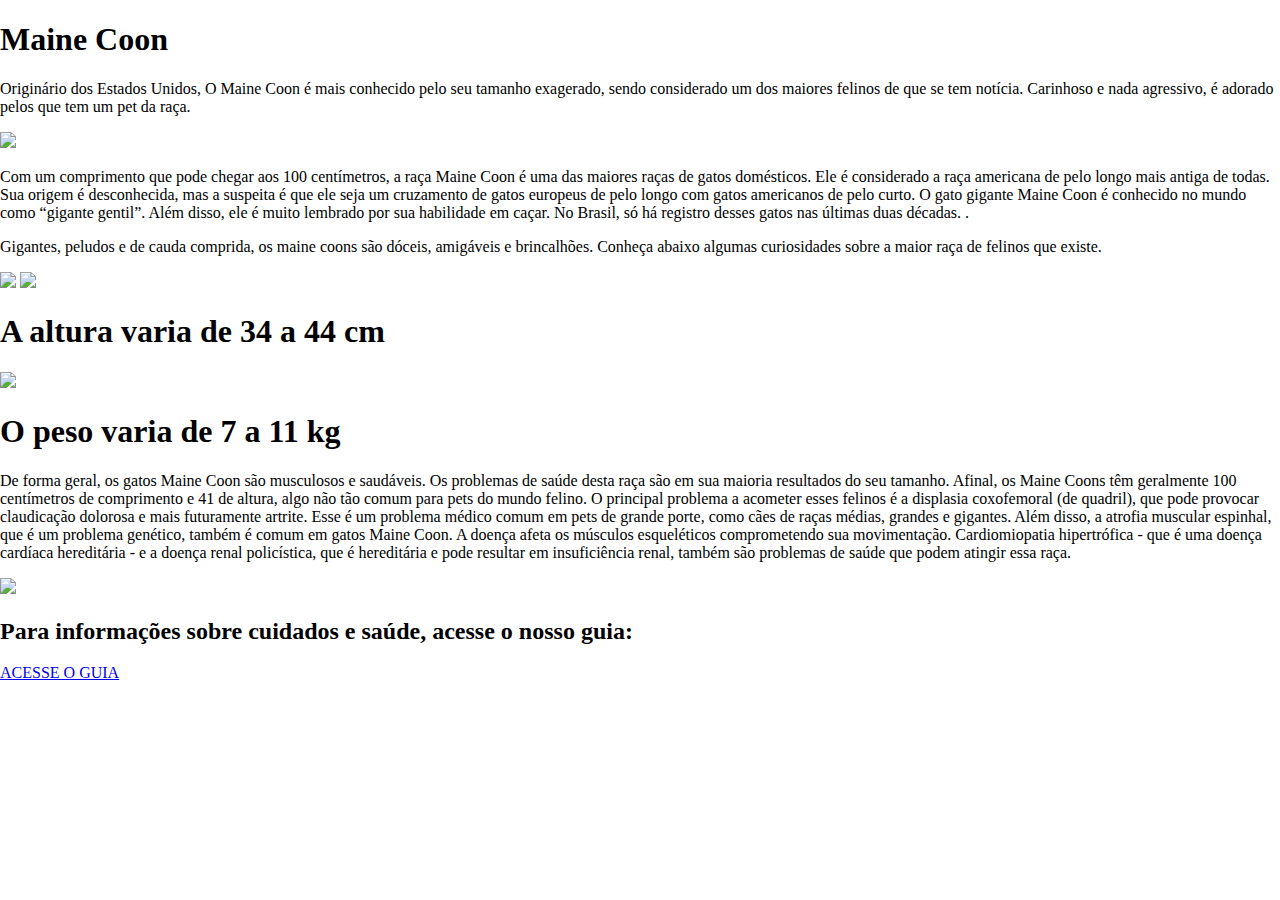
==== index.html @ 4257a29f "Add files via upload" ====
<!DOCTYPE html>
<html lang="en">
  <head>
    <script src="https://cdnjs.cloudflare.com/ajax/libs/p5.js/1.7.0/p5.js"></script>
    <script src="https://cdnjs.cloudflare.com/ajax/libs/p5.js/1.7.0/addons/p5.sound.min.js"></script>
    <link rel="stylesheet" type="text/css" href="style.css">
    <meta charset="utf-8" />

  


<p><h1>Maine Coon</h1><p> 
<p>Originário dos Estados Unidos, O Maine Coon é mais conhecido pelo seu tamanho exagerado, sendo considerado um dos maiores felinos de que se tem notícia. Carinhoso e nada agressivo, é adorado pelos que tem um pet da raça.  <p>

<img src=https://encrypted-tbn0.gstatic.com/images?q=tbn:ANd9GcQHNm3PwCd59W4Lwv9boolc98uUtHO6Sf6xKuECZgKW4i8XEN9C06bXwhCVs5TriZ8O5jM&usqp=CAU >

<p> Com um comprimento que pode chegar aos 100 centímetros, a raça Maine Coon é uma das maiores raças de gatos domésticos. Ele é considerado a raça americana de pelo longo mais antiga de todas. Sua origem é desconhecida, mas a suspeita é que ele seja um cruzamento de gatos europeus de pelo longo com gatos americanos de pelo curto. O gato gigante Maine Coon é conhecido no mundo como “gigante gentil”. Além disso, ele é muito lembrado por sua habilidade em caçar. No Brasil, só há registro desses gatos nas últimas duas décadas. .<p>

<p>Gigantes, peludos e de cauda comprida, os maine coons são dóceis, amigáveis e brincalhões. Conheça abaixo algumas curiosidades sobre a maior raça de felinos que existe.<p>

<img src= https://s2-galileu.glbimg.com/uft_eTT-DJ9cFl7AHeZD7Rlq868=/0x0:1920x1080/888x0/smart/filters:strip_icc()/i.s3.glbimg.com/v1/AUTH_fde5cd494fb04473a83fa5fd57ad4542/internal_photos/bs/2023/4/3/HHWNyBSQuaHsfAVZKLdA/a-felicidade-faz-parte-de-quem-somos.-25-.jpg>



<IMG SRC=https://encrypted-tbn0.gstatic.com/images?q=tbn:ANd9GcR6ckmq64dA-z_rPsotT2UBcXwF0bacUnP_2g&usqp=CAU> <p><h1> A altura varia de
34 a 44 cm </h1><p>    


<IMG SRC=https://encrypted-tbn0.gstatic.com/images?q=tbn:ANd9GcSlQt9a0fuyP9XqZwtvSaHzykU_UusoDzw-lQ&usqp=CAU > <p><h1>O peso varia de
7 a 11 kg </h1><p> 



<P> De forma geral, os gatos Maine Coon são musculosos e saudáveis. Os problemas de saúde desta raça são em sua maioria resultados do seu tamanho. Afinal, os Maine Coons têm geralmente 100 centímetros de comprimento e 41 de altura, algo não tão comum para pets do mundo felino. O principal problema a acometer esses felinos é a displasia coxofemoral (de quadril), que pode provocar claudicação dolorosa e mais futuramente artrite. Esse é um problema médico comum em pets de grande porte, como cães de raças médias, grandes e gigantes. Além disso, a atrofia muscular espinhal, que é um problema genético, também é comum em gatos Maine Coon. A doença afeta os músculos esqueléticos comprometendo sua movimentação. Cardiomiopatia hipertrófica - que é uma doença cardíaca hereditária - e a doença renal policística, que é hereditária e pode resultar em insuficiência renal, também são problemas de saúde que podem atingir essa raça.<p>



<IMG SRC=https://conteudo.imguol.com.br/c/noticias/7f/2023/01/23/gato-viraliza-com-tamanho-semelhante-ao-de-uma-crianca-de-5-anos-1674485388561_v2_900x506.jpg>




</ol>
    <h2> Para informações sobre cuidados e saúde, acesse o nosso guia:</h2>
    <a href=https://vidadebicho.globo.com/racas/ target="_blank"> ACESSE O GUIA</a>
---- style.css ----
html, body {
  margin: 0;
  padding: 0;
}
canvas {
  display: block;
}
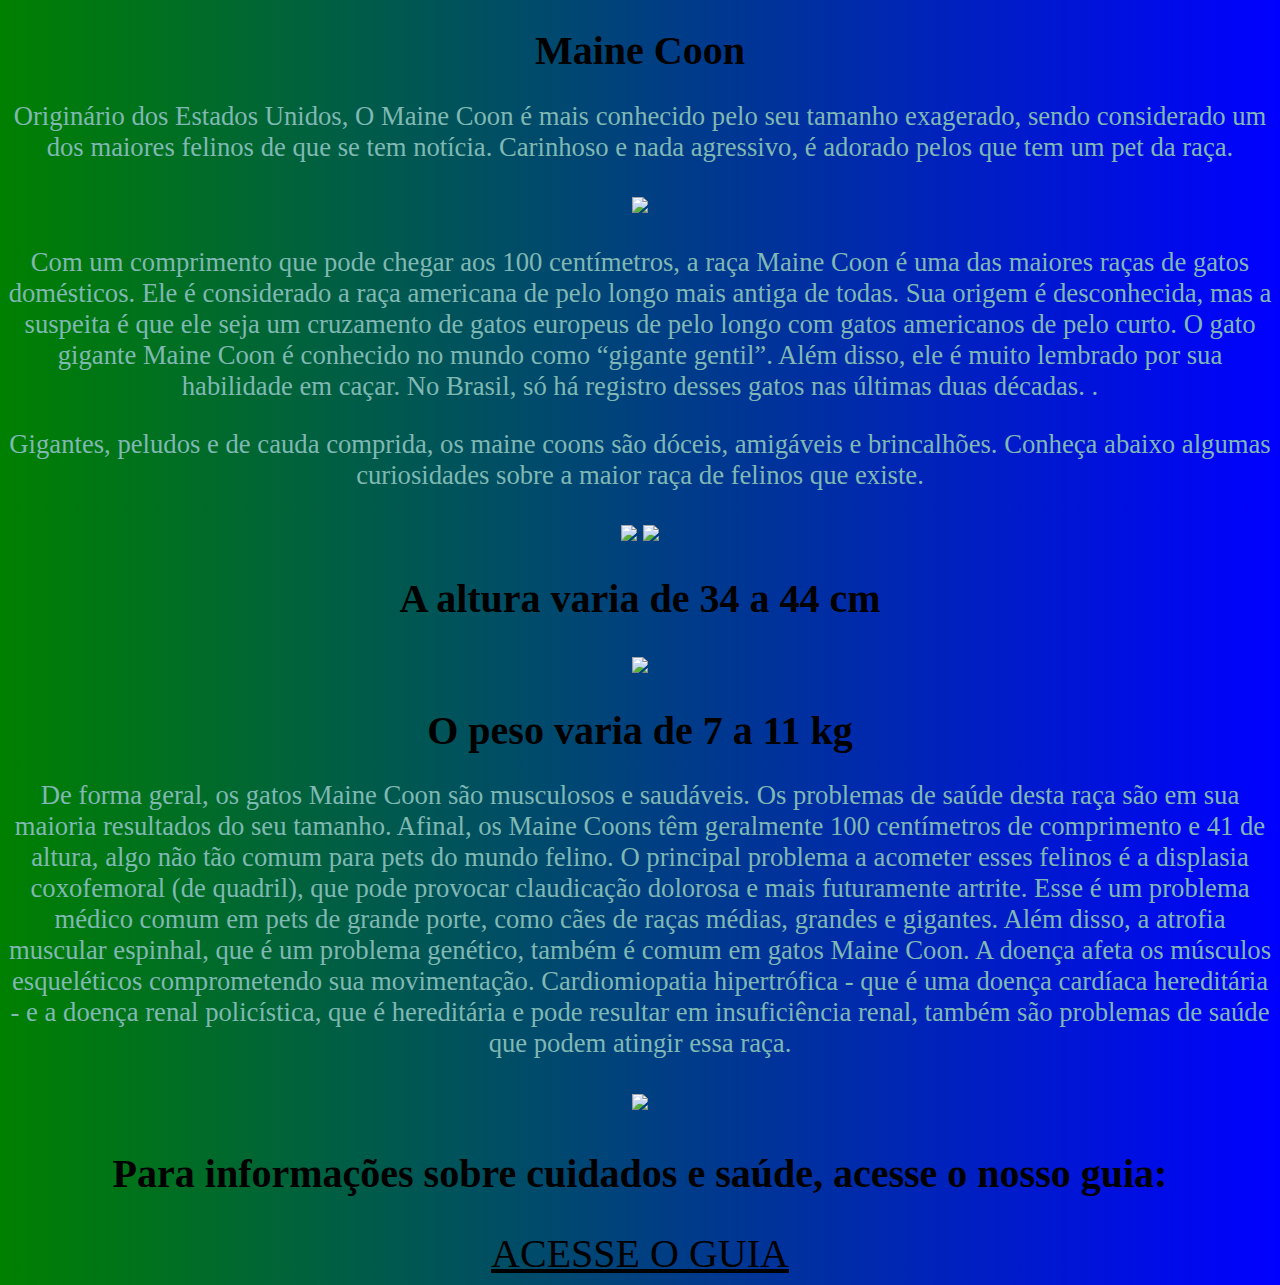
==== commit d8666d54: "Update index.html" ====
--- a/index.html
+++ b/index.html
@@ -1,11 +1,10 @@
-
 <!DOCTYPE html>
 <html lang="en">
   <head>
     <script src="https://cdnjs.cloudflare.com/ajax/libs/p5.js/1.7.0/p5.js"></script>
     <script src="https://cdnjs.cloudflare.com/ajax/libs/p5.js/1.7.0/addons/p5.sound.min.js"></script>
     <link rel="stylesheet" type="text/css" href="style.css">
-    <meta charset="utf-8" />
+    <meta charset="UTF-8" />
 
   
 
@@ -23,12 +22,12 @@
 
 
 
-<IMG SRC=https://encrypted-tbn0.gstatic.com/images?q=tbn:ANd9GcR6ckmq64dA-z_rPsotT2UBcXwF0bacUnP_2g&usqp=CAU> <p><h1> A altura varia de
-34 a 44 cm </h1><p>    
+<IMG SRC=https://encrypted-tbn0.gstatic.com/images?q=tbn:ANd9GcR6ckmq64dA-z_rPsotT2UBcXwF0bacUnP_2g&usqp=CAU> <p>
+    <h1> A altura varia de 34 a 44 cm </h1><p>    
 
 
-<IMG SRC=https://encrypted-tbn0.gstatic.com/images?q=tbn:ANd9GcSlQt9a0fuyP9XqZwtvSaHzykU_UusoDzw-lQ&usqp=CAU > <p><h1>O peso varia de
-7 a 11 kg </h1><p> 
+<IMG SRC=https://encrypted-tbn0.gstatic.com/images?q=tbn:ANd9GcSlQt9a0fuyP9XqZwtvSaHzykU_UusoDzw-lQ&usqp=CAU > <p>
+  <h1>O peso varia de 7 a 11 kg </h1><p> 
 
 
 
@@ -38,10 +37,9 @@
 
 <IMG SRC=https://conteudo.imguol.com.br/c/noticias/7f/2023/01/23/gato-viraliza-com-tamanho-semelhante-ao-de-uma-crianca-de-5-anos-1674485388561_v2_900x506.jpg>
 
+</ol>
 
 
-
-</ol>
+  
     <h2> Para informações sobre cuidados e saúde, acesse o nosso guia:</h2>
     <a href=https://vidadebicho.globo.com/racas/ target="_blank"> ACESSE O GUIA</a>
-
--- a/style.css
+++ b/style.css
@@ -1,7 +1,40 @@
-html, body {
-  margin: 0;
-  padding: 0;
+@charset "UTF-8";
+body{
+    background-image: linear-gradient(90deg, green, blue);
+    color: rgb(128, 184, 179);
+    font-size: 12pts;
+    font-family: Arial, Helvetica, sans-serif;
+    text-align: center;
 }
-canvas {
-  display: block;
+h1{
+   color: black;
+   font-size: 30pt;
+   font-family: "Times New Roman";
+   text-align: center;
 }
+h2{
+    color: black;
+    font-size: 30pt;
+    font-family: "Times New Roman";
+    text-align: center;
+
+}
+li{
+    color: green;
+    font-size: 30pt;
+    font-family: "Times New Roman";
+    text-align: center;
+}
+
+a{
+    color: black;
+    font-size: 30pt;
+    font-family: 'Times New Roman', Times, serif;
+    text-align: center;
+}
+
+p{
+    font-size: 20pt;
+    font-family: "Times New Roman";
+    text-align: center;
+}
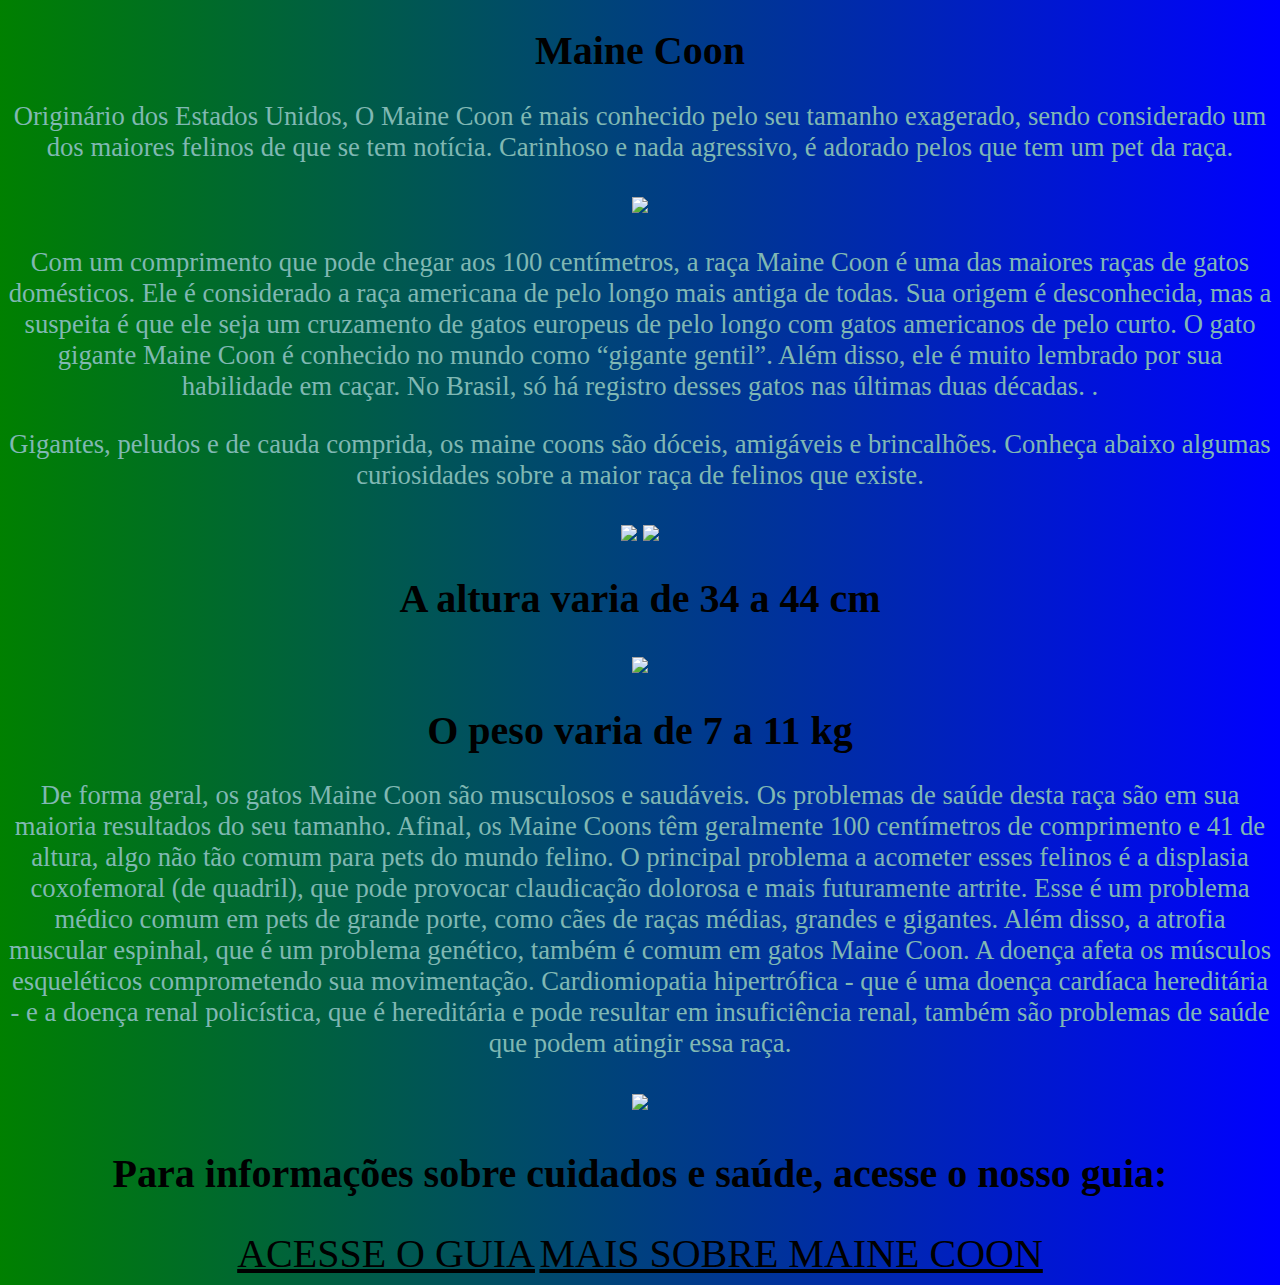
==== commit 28208f29: "Add files via upload" ====
--- a/index.html
+++ b/index.html
@@ -6,10 +6,10 @@
     <link rel="stylesheet" type="text/css" href="style.css">
     <meta charset="UTF-8" />
 
-  
+  </head>
 
-
-<p><h1>Maine Coon</h1><p> 
+<body>
+<h1>Maine Coon</h1>
 <p>Originário dos Estados Unidos, O Maine Coon é mais conhecido pelo seu tamanho exagerado, sendo considerado um dos maiores felinos de que se tem notícia. Carinhoso e nada agressivo, é adorado pelos que tem um pet da raça.  <p>
 
 <img src=https://encrypted-tbn0.gstatic.com/images?q=tbn:ANd9GcQHNm3PwCd59W4Lwv9boolc98uUtHO6Sf6xKuECZgKW4i8XEN9C06bXwhCVs5TriZ8O5jM&usqp=CAU >
@@ -43,3 +43,8 @@
   
     <h2> Para informações sobre cuidados e saúde, acesse o nosso guia:</h2>
     <a href=https://vidadebicho.globo.com/racas/ target="_blank"> ACESSE O GUIA</a>
+    
+    <a href="site1.html">MAIS SOBRE MAINE COON</a>
+
+</body>
+</html>
--- a/style.css
+++ b/style.css
@@ -38,3 +38,15 @@
     font-family: "Times New Roman";
     text-align: center;
 }
+
+.impar{
+   color: red;
+   font-size: 16pt;
+   font-family: Arial;
+}
+
+.par{
+color: blue;
+font-size: 20pt;
+font-family: Verdana;
+}
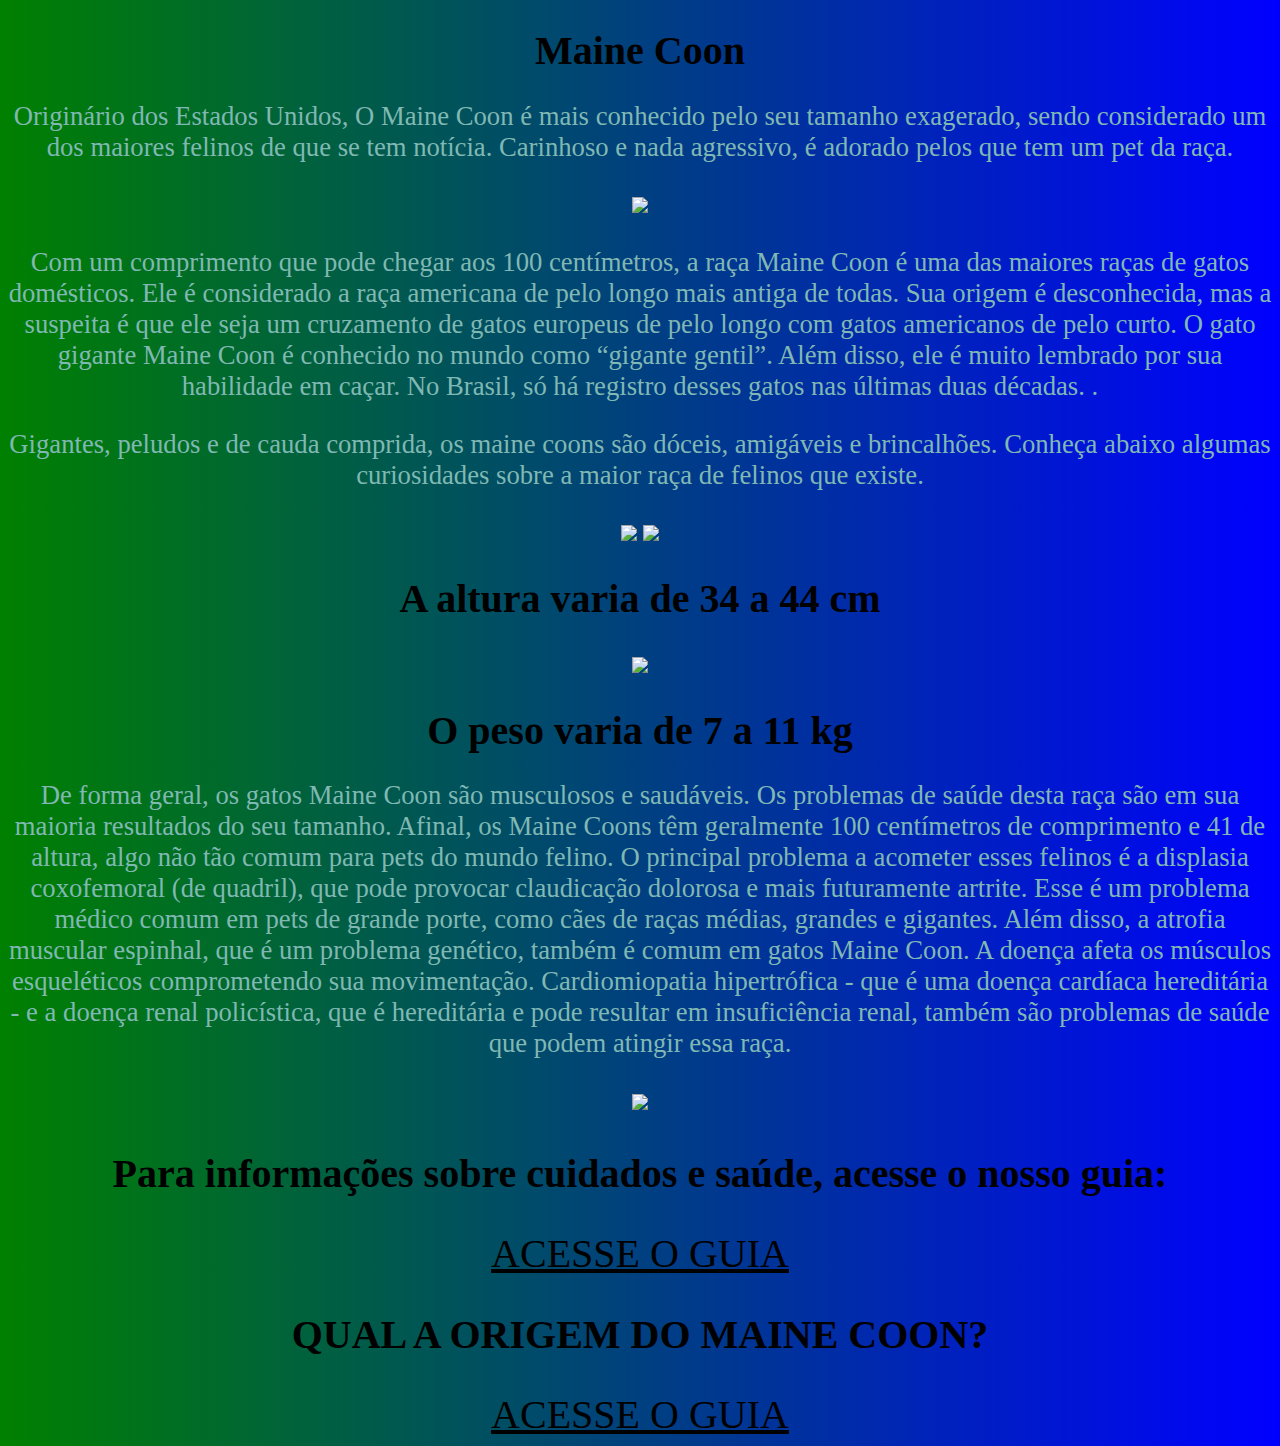
==== commit 4801d446: "Add files via upload" ====
--- a/index.html
+++ b/index.html
@@ -43,8 +43,8 @@
   
     <h2> Para informações sobre cuidados e saúde, acesse o nosso guia:</h2>
     <a href=https://vidadebicho.globo.com/racas/ target="_blank"> ACESSE O GUIA</a>
-    
-    <a href="site1.html">MAIS SOBRE MAINE COON</a>
+<h2>QUAL A ORIGEM DO MAINE COON? </h2>
+    <a href="site1.html"> ACESSE O GUIA</a>
 
 </body>
 </html>
